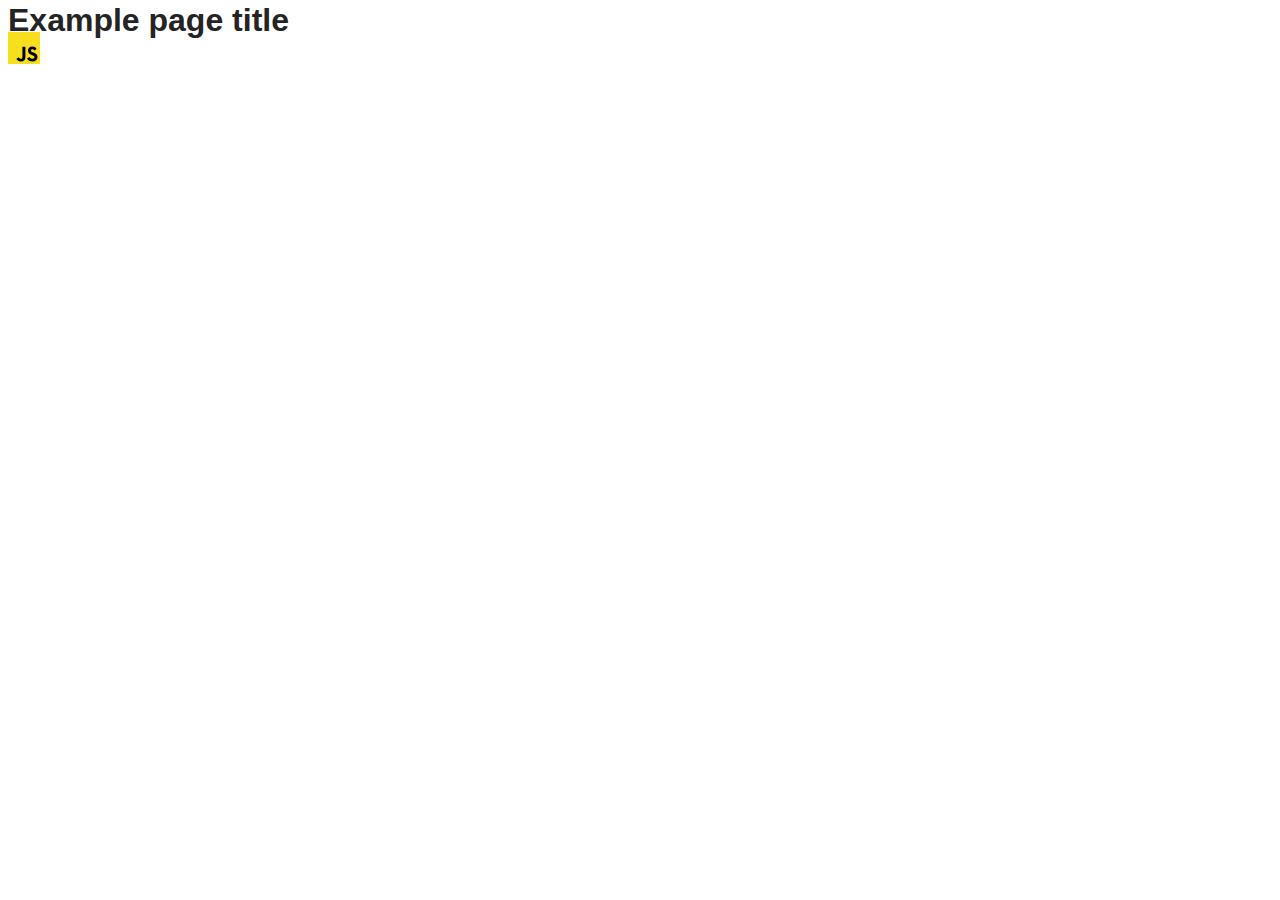
==== src/index.html @ cb81a78d "Initial commit" ====
<!DOCTYPE html>
<html lang="en">
  <head>
    <meta charset="UTF-8" />
    <link rel="icon" type="image/svg+xml" href="/favicon.svg" />
    <meta name="viewport" content="width=device-width, initial-scale=1.0" />
    <title>Vanilla App Template</title>
    <link rel="stylesheet" href="./css/styles.css" />
  </head>
  <body>
    <load ="partials/header.html" />

    <section>
      <h1>Example page title</h1>
      <!-- Path to images as from index.html file -->
      <img src="./img/javascript.svg" alt="" />
    </section>

    <!-- Loads the specified .html file -->
    <load ="partials/vite-promo.html" />

    <script type="module" src="./main.js"></script>
  </body>
</html>
---- src/css/styles.css ----
/**
  |============================
  | include css partials with
  | default @import url()
  |============================
*/
@import url('./reset.css');
@import url('./vite-promo.css');
@import url('./header.css');

:root {
  font-family: Inter, Avenir, Helvetica, Arial, sans-serif;
  font-size: 16px;
  line-height: 24px;
  font-weight: 400;

  color: #242424;
  background-color: rgba(255, 255, 255, 0.87);

  font-synthesis: none;
  text-rendering: optimizeLegibility;
  -webkit-font-smoothing: antialiased;
  -moz-osx-font-smoothing: grayscale;
  -webkit-text-size-adjust: 100%;
}
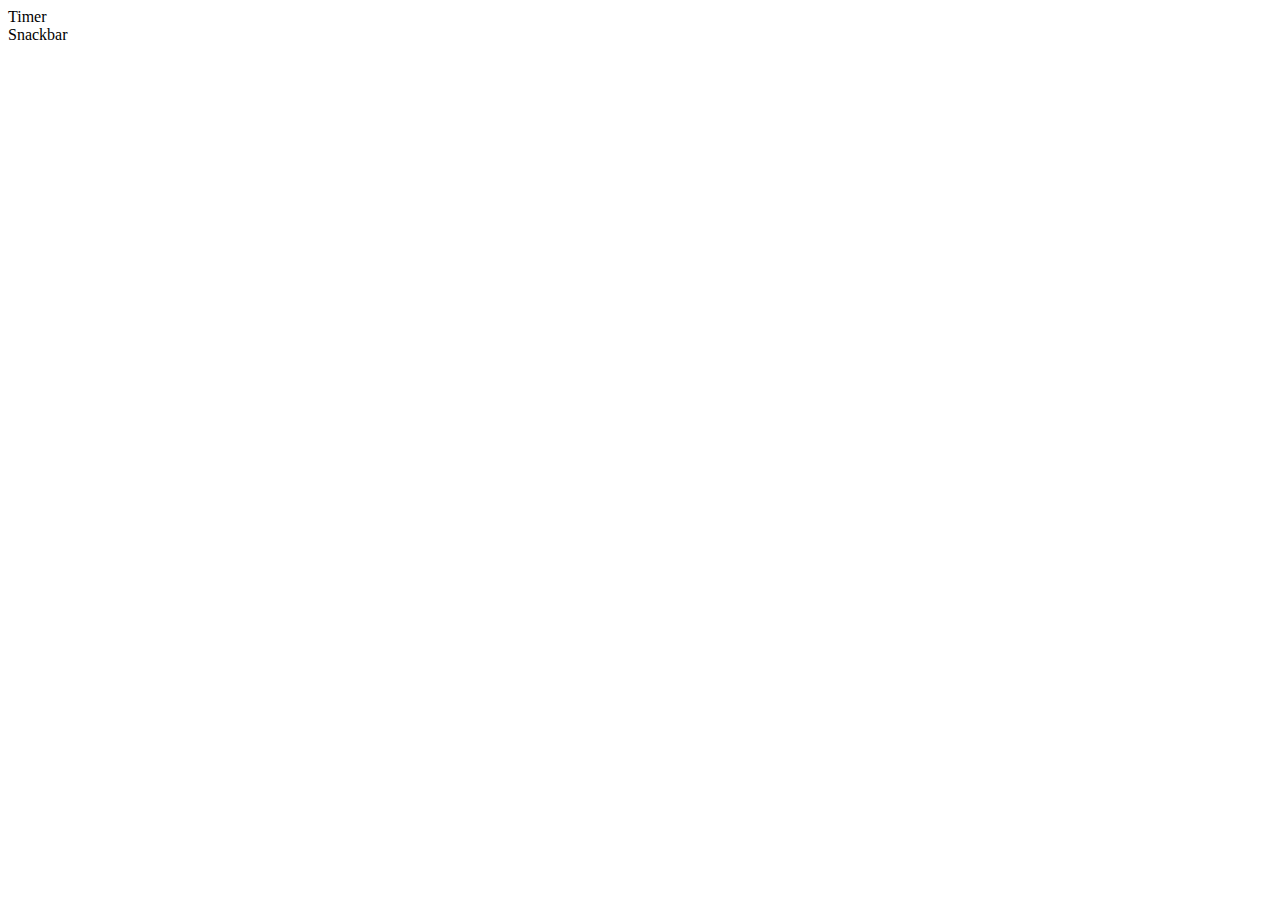
==== commit 9707016e: "initialisation" ====
--- a/src/index.html
+++ b/src/index.html
@@ -8,16 +8,11 @@
     <link rel="stylesheet" href="./css/styles.css" />
   </head>
   <body>
-    <load ="partials/header.html" />
 
-    <section>
-      <h1>Example page title</h1>
-      <!-- Path to images as from index.html file -->
-      <img src="./img/javascript.svg" alt="" />
-    </section>
-
-    <!-- Loads the specified .html file -->
-    <load ="partials/vite-promo.html" />
+ <nav>
+  <li><a href="./1-timer.html">Timer</a></li>
+  <li><a href="./2-snackbar.html">Snackbar</a></li>
+ </nav>
 
     <script type="module" src="./main.js"></script>
   </body>
--- a/src/css/styles.css
+++ b/src/css/styles.css
@@ -8,18 +8,4 @@
 @import url('./vite-promo.css');
 @import url('./header.css');
 
-:root {
-  font-family: Inter, Avenir, Helvetica, Arial, sans-serif;
-  font-size: 16px;
-  line-height: 24px;
-  font-weight: 400;
 
-  color: #242424;
-  background-color: rgba(255, 255, 255, 0.87);
-
-  font-synthesis: none;
-  text-rendering: optimizeLegibility;
-  -webkit-font-smoothing: antialiased;
-  -moz-osx-font-smoothing: grayscale;
-  -webkit-text-size-adjust: 100%;
-}
